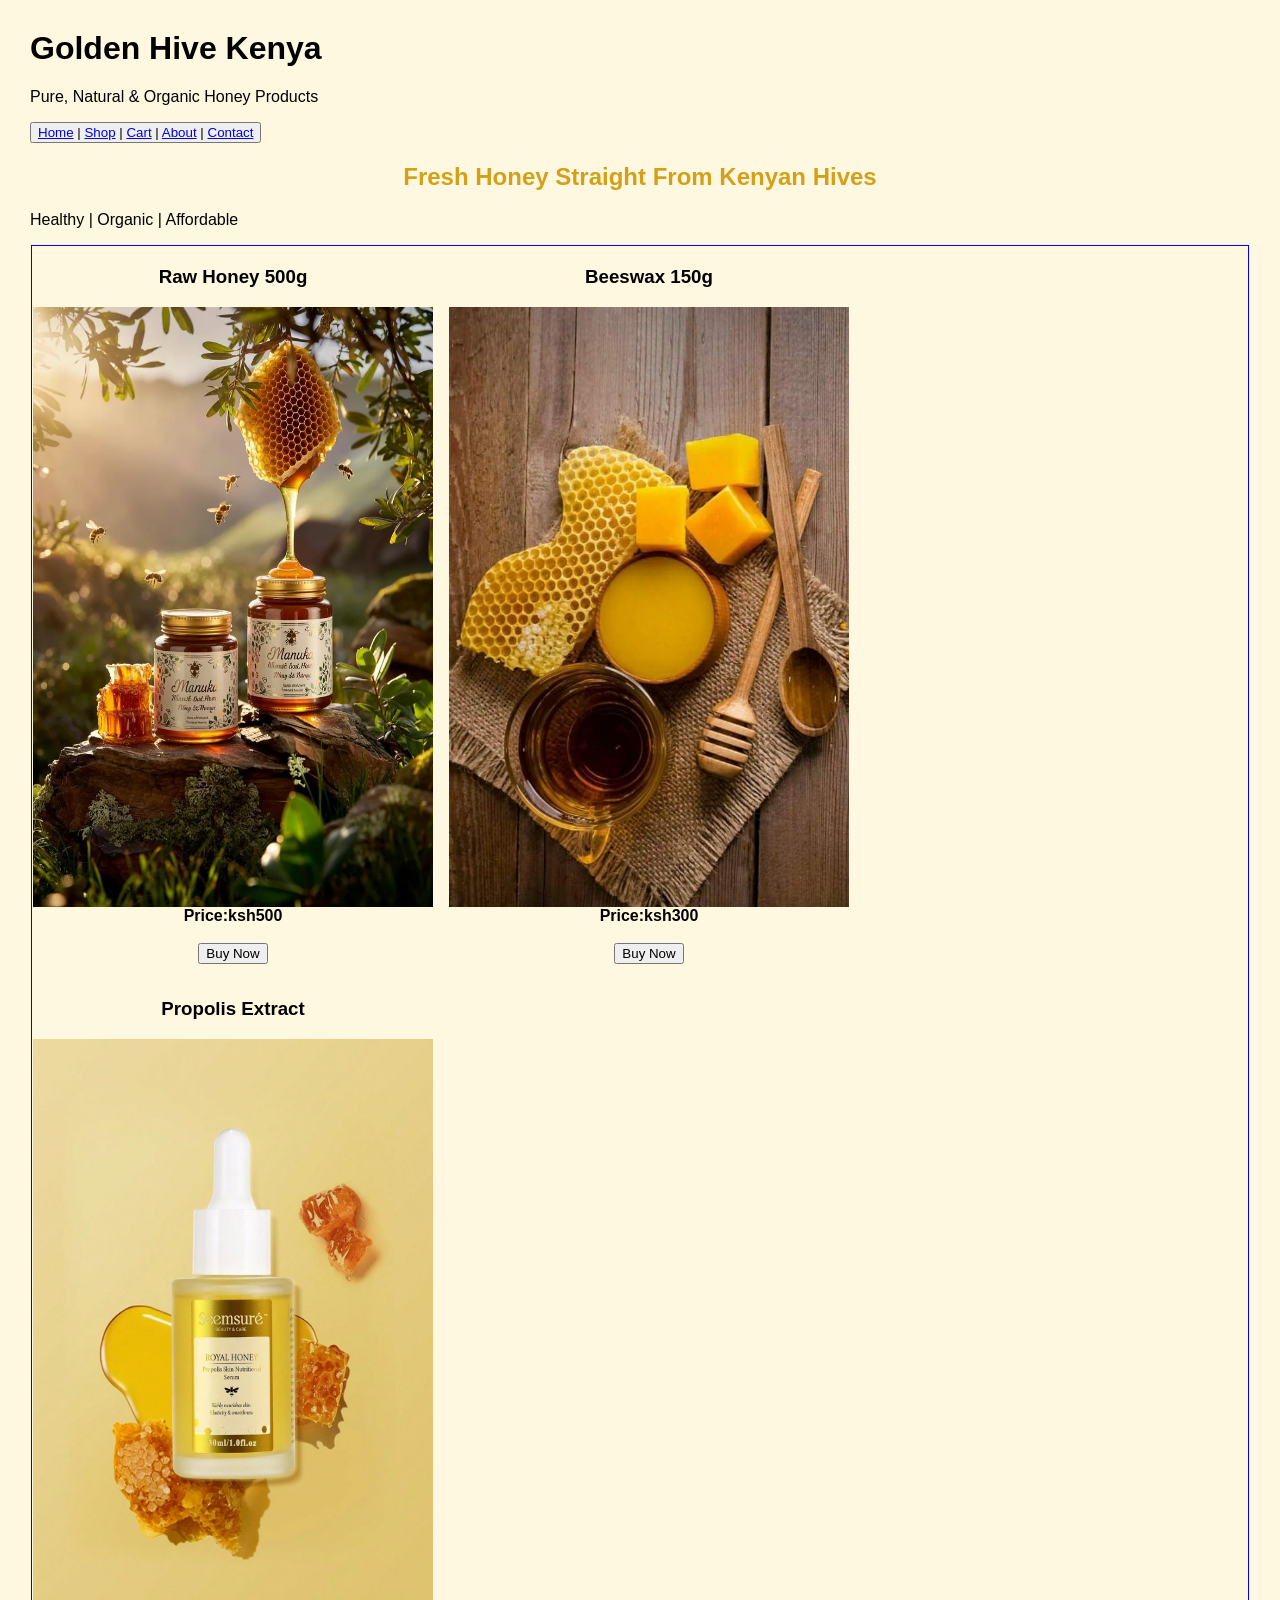
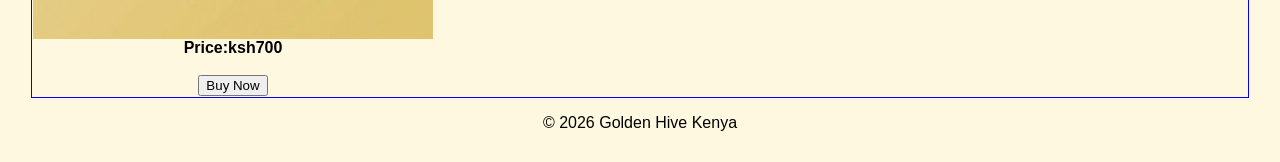
==== index.html @ e1c5b9e3 "first-commit" ====
<html lang="en">
    <head>
        <meta charset="UTF-8">
        <meta name="viewport"content="width=device-width,initial-scale=1.0">
        <title>Golden Hive Kenya</title>
        <link rel="stylesheet"href="style.css">
        <script defer src="script.js"></script>
    </head>
    <body>

        <header>
            <h1>Golden Hive Kenya</h1>
            <p>Pure, Natural & Organic Honey Products</p>
        </header>

        <nav>
            <button>
            <a href="index.html">Home</a> | <a href="shop.html">Shop</a> | <a href="cart.html">Cart</a> | <a href="about.html">About</a> | <a href="contact.html">Contact</a>
            </button>
        </nav>

        <div class="hero">
            <h2>Fresh Honey Straight From Kenyan Hives</h2>
            <p>Healthy | Organic | Affordable</p>
        </div>

        <div style="border: 1px solid blue; text-align: center; font-weight: bold; padding: 1px; margin: 1px ; display: flex; flex-wrap: wrap; gap: 16px;"  class="Products" >
            <div class="Product">
                <h3>Raw Honey 500g</h3>
                    <img src="Image/Honey.jpg" style="width: 400; height: 600;">  <br>Price:ksh500<br></img>
                <br><button>Buy Now</button>
            </div>

            <div class="Product">
                <h3>Beeswax 150g</h3>
                    <img src="Image/Bees wax.jpg" style="width: 400; height: 600;">  <br>Price:ksh300<br></img>
                <br><button>Buy Now</button>
            </div>

            <div class="Product">
                <h3>Propolis Extract</h3>
                   <img src="Image/Propolis.jpg" style="width: 400; height: 600;">  <br>Price:ksh700<br></img> 
                <br><button>Buy Now</button>
            </div>
        </div>

        <footer>
            <p style="text-align: center;">&copy 2026 Golden Hive Kenya</p>
        </footer>

    </body>
</html>
---- style.css ----
body {
    font-family: Arial, sans-serif;
    background-color: #fff8e1;
    padding: 20px;
    margin: 10px;
    
}

.container {
    width: 90%;
    max-width: 600px;
    margin: 50px auto;
    background: #ffffff;
    padding: 20px;
    border-radius: 10px;
    box-shadow: 0 0 10px rgba(0,0,0,0.1);

}

h2 {
    text-align: center;
    color: #d4a017;
}
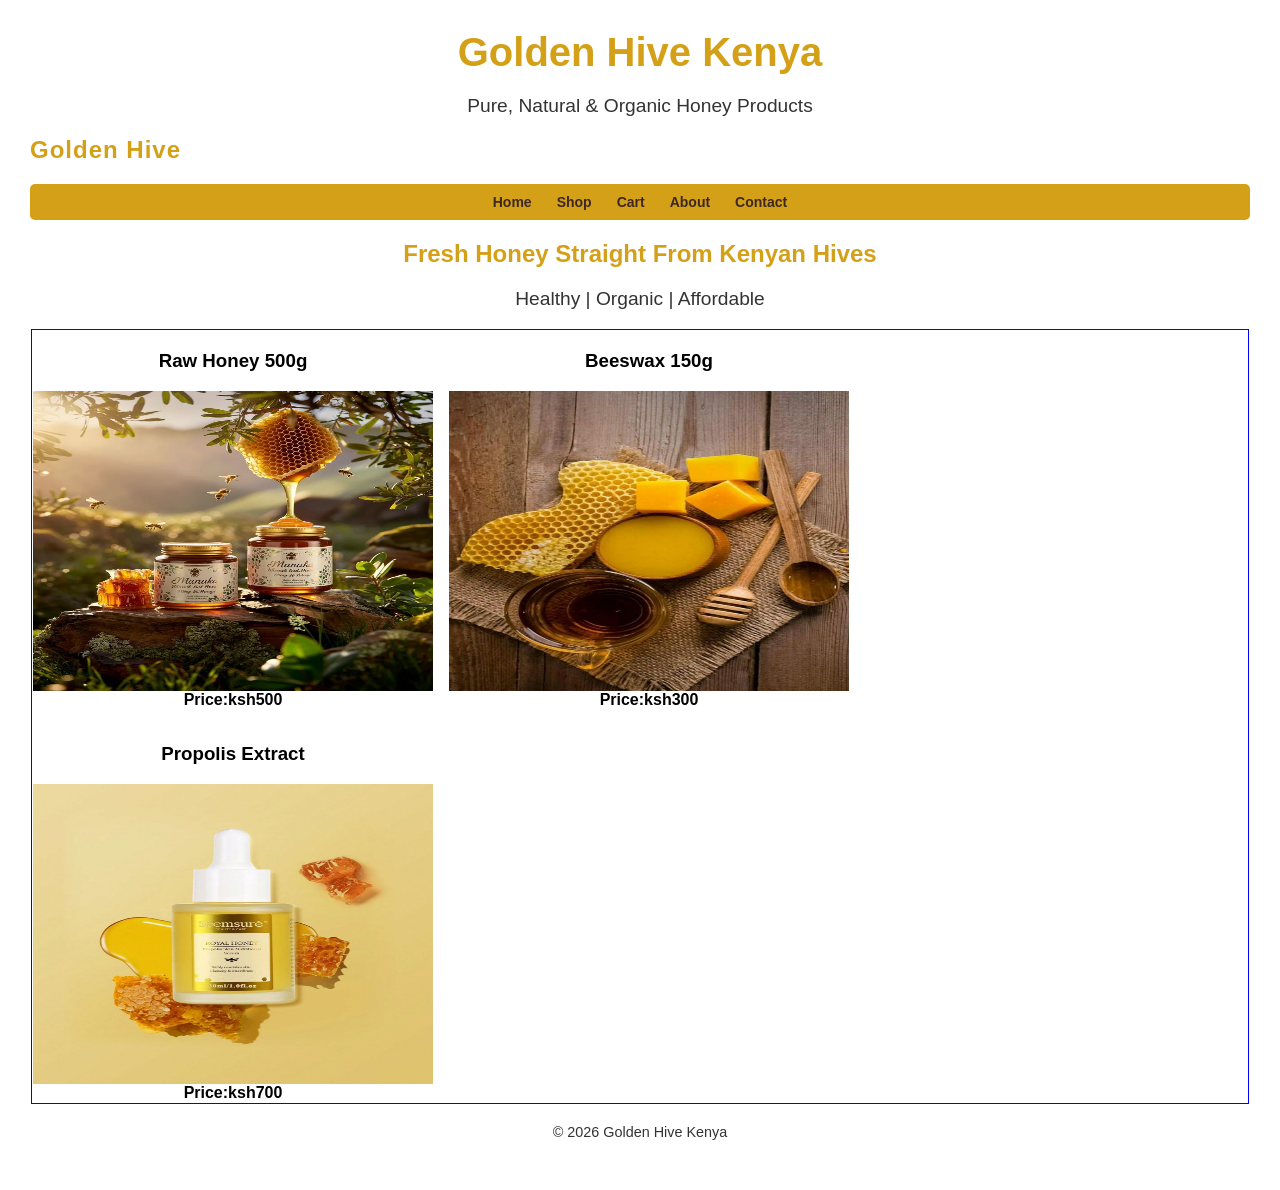
==== commit 2633523f: "improved the pages, styled them to perfect it and added some images on the pages" ====
--- a/index.html
+++ b/index.html
@@ -14,33 +14,39 @@
         </header>
 
         <nav>
-            <button>
-            <a href="index.html">Home</a> | <a href="shop.html">Shop</a> | <a href="cart.html">Cart</a> | <a href="about.html">About</a> | <a href="contact.html">Contact</a>
-            </button>
+            
+            <div>
+                <div class="logo">Golden Hive</div>
+                <ul class="nav-links">
+                    <li><a href="index.html">Home</a></li>
+                    <li><a href="shop.html">Shop</a></li>
+                    <li><a href="cart.html">Cart</a></li>
+                    <li><a href="about.html">About</a></li>
+                    <li><a href="contact.html">Contact</a></li>
+                </ul>
+            </div>
         </nav>
 
         <div class="hero">
             <h2>Fresh Honey Straight From Kenyan Hives</h2>
             <p>Healthy | Organic | Affordable</p>
         </div>
+  
 
         <div style="border: 1px solid blue; text-align: center; font-weight: bold; padding: 1px; margin: 1px ; display: flex; flex-wrap: wrap; gap: 16px;"  class="Products" >
             <div class="Product">
                 <h3>Raw Honey 500g</h3>
-                    <img src="Image/Honey.jpg" style="width: 400; height: 600;">  <br>Price:ksh500<br></img>
-                <br><button>Buy Now</button>
+                    <img src="Image/Honey.jpg" style="width: 400; height: 300;">  <br>Price:ksh500<br></img>
             </div>
 
             <div class="Product">
                 <h3>Beeswax 150g</h3>
-                    <img src="Image/Bees wax.jpg" style="width: 400; height: 600;">  <br>Price:ksh300<br></img>
-                <br><button>Buy Now</button>
+                    <img src="Image/Bees wax.jpg" style="width: 400; height: 300;">  <br>Price:ksh300<br></img>
             </div>
 
             <div class="Product">
                 <h3>Propolis Extract</h3>
-                   <img src="Image/Propolis.jpg" style="width: 400; height: 600;">  <br>Price:ksh700<br></img> 
-                <br><button>Buy Now</button>
+                   <img src="Image/Propolis.jpg" style="width: 400; height: 300;">  <br>Price:ksh700<br></img> 
             </div>
         </div>
 
--- a/style.css
+++ b/style.css
@@ -1,6 +1,6 @@
 body {
     font-family: Arial, sans-serif;
-    background-color: #fff8e1;
+    background-color: white;
     padding: 20px;
     margin: 10px;
     
@@ -10,14 +10,230 @@
     width: 90%;
     max-width: 600px;
     margin: 50px auto;
-    background: #ffffff;
+    background: white;
     padding: 20px;
     border-radius: 10px;
     box-shadow: 0 0 10px rgba(0,0,0,0.1);
-
+    background-image: url('https://images.unsplash.com/photo-1506744038136-46273834b3fb?ixlib=rb-4.0.3&ixid=M3wxMjA3fDB8MHxzZWFyY2h8M3x8Y29mZmVlJTIwY2FwaWN8ZW58MHx8MHx8&w=1000&q=80');
+    background-size: cover;
+    background-position: center;
 }
 
 h2 {
     text-align: center;
     color: #d4a017;
+}
+
+.shop  { 
+    text-align: center;
+    color: #d4a017;
+    
+ }
+
+ h1{
+    text-align: center;
+    color: #d4a017;
+    font-size: 2.5em;
+    margin-bottom: 20px;}
+
+p {
+        text-align: center;
+        color: #333;
+        font-size: 1.2em;
+}
+
+/*navigating bars*/
+.nav-links{
+  list-style: none; /* removes • bullets */
+  display: flex !important;
+  flex-direction: row !important; /* left to right */
+  justify-content: center;
+  align-items: center;
+  gap: 25px;
+  padding: 10px 20px;
+  background-color: #d4a017;
+  border-radius: 5px;
+  backdrop-filter: blur(10px);
+}
+
+.nav-links li{
+  list-style: none; /* removes • again */
+  display: inline-block;
+}
+
+.nav-links li a{
+  color: #3E2723;
+  text-decoration: none;
+  font-weight: bold;
+  font-size: 14px;
+}
+
+button{
+  background-color: #d4a017;
+  color: #3E2723;
+  border: none;
+  padding: 10px 20px;
+  border-radius: 5px;
+  cursor: pointer;
+  font-weight: bold;
+}
+   
+/*logo*/
+.logo {
+    font-size: 1.5em;
+    font-weight: bold;
+    color: #d4a017;
+    letter-spacing: 1px;
+    margin-bottom: 20px;
+}
+
+
+
+
+.contact-form input,
+.contact-form textarea{
+  background: transparent; 
+  border: 1px solid rgba(255,255,255,0.4);
+  border-radius: 30px;
+  padding: 14px 20px;
+  color:  blue;
+  outline: none;
+  width: 100%;
+}
+
+/* Placeholders transparent white */
+.contact-form input::placeholder,
+.contact-form textarea::placeholder{
+  color: blue;
+  font-size: 17px;
+}
+
+.contact-form button{
+  background: transparent;
+  border: 1px solid rgba(255, 255, 255, 0.6);
+    color: blue;
+  padding: 13px;
+  border-radius: 30px;
+  cursor: pointer;
+  font-weight: bold;
+}
+
+.contact-form button:hover{
+  background: rgba(255,255,255,0.15);
+}
+
+.contact-info{
+  background: transparent;
+  border: 1px solid rgba(255,255,255,0.2);
+  border-radius: 15px;
+  padding: 15px;
+  margin-top: 25px;
+  text-align: center;
+}
+
+.contact-info p{
+  background: transparent;
+  color:  blue;
+  font-size: 18px;
+  margin: 6px 0;
+}
+
+/* Main container for about page */
+.about-container{
+  max-width: 900px;
+  margin: 20px auto;
+  background: rgba(255,255,255,0.95);
+  padding: 40px;
+  border-radius: 15px;
+}
+
+.intro{
+  line-height: 1.6;
+  margin-top: 8px;
+  color: #5D4037;
+}
+
+.about-banner{
+  margin: 25px 0;
+}
+
+.about-banner img{
+  width: 100%;
+  border-radius: 15px;
+  border: 3px solid #D4A017;
+}
+
+/* 3 cards left to right */
+.about-cards{
+  display: flex;
+  flex-direction: row;
+  gap: 20px;
+  margin: 30px 0;
+  justify-content: center;
+}
+
+.about-card{
+  background: #FFFBEB;
+  border: 1px solid #D4A017;
+  border-radius: 12px;
+  padding: 20px;
+  flex: 1;
+}
+
+.about-card h3{
+  color: #D4A017;
+  margin-bottom: 10px;
+  font-size: 16px;
+}
+
+.about-card p{
+  font-size: 13px;
+  line-height: 1.5;
+}
+
+/* Product images */
+.section-title{
+  color: #5D4037;
+  margin: 30px 0 15px;
+  font-size: 18px;
+}
+
+.product-grid{
+  display: flex;
+  flex-direction: row;
+  justify-content: center;
+  gap: 15px;
+  flex-wrap: wrap;
+}
+
+.product-card{
+  width: 150px;
+  background: white;
+  border-radius: 12px;
+  overflow: hidden;
+  border: 2px solid #FFE082;
+}
+
+.product-card img{
+  width: 100%;
+  height: 180px;
+  object-fit: cover;
+  display: block;
+}
+
+.story-box{
+  background: #FFF3C4;
+  padding: 20px;
+  border-radius: 10px;
+  margin: 30px 0;
+}
+
+.story-box h3{ margin-bottom: 8px; }
+.story-box p{ font-size: 14px; line-height: 1.6; }
+
+
+footer{
+  margin: 20px 0;
+  font-size: 12px;
+  color: #6D4C41;
 }
